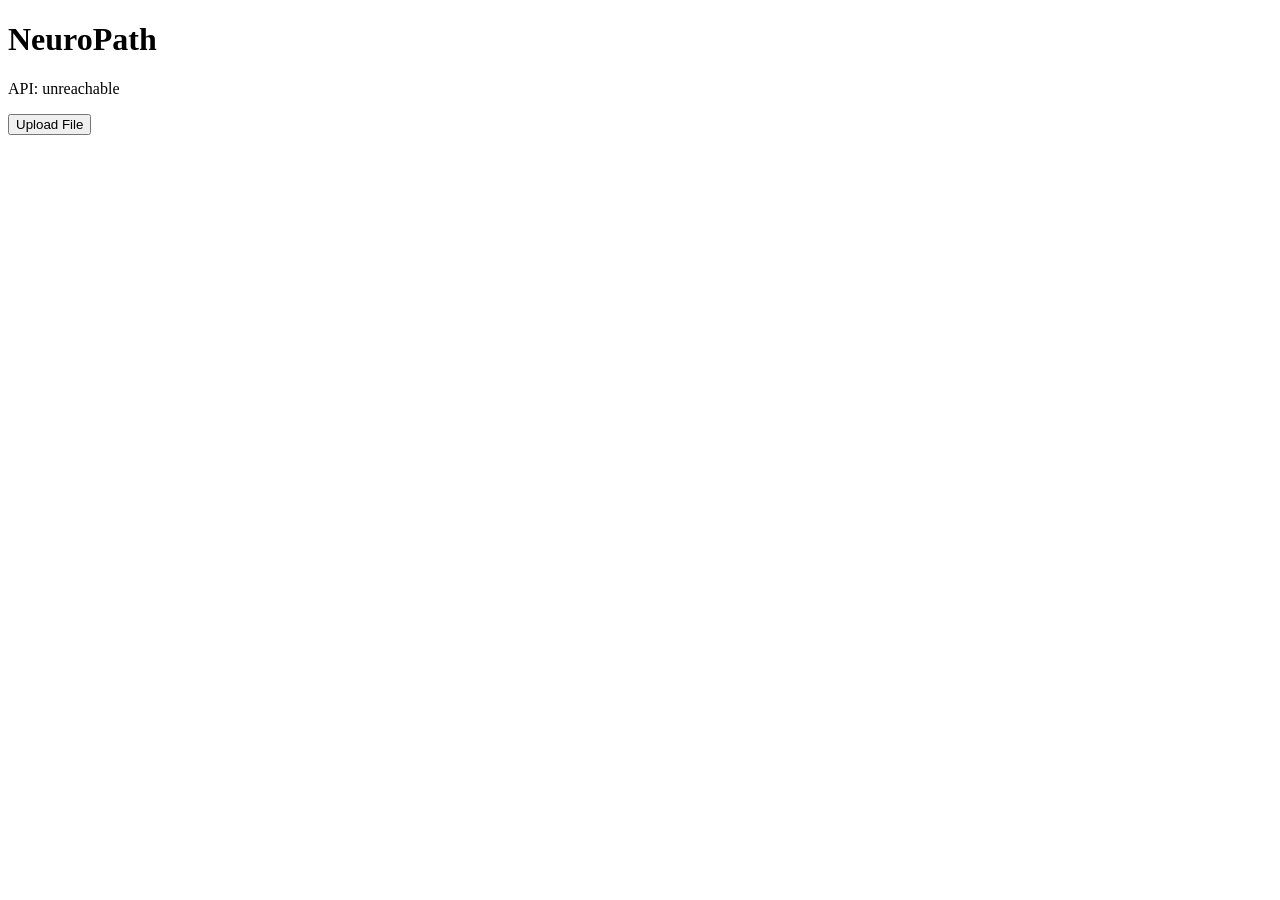
==== frontend/index.html @ 63535d6a "Add FastAPI backend, Nginx frontend & Docker Introduce a minimal FastAPI backend and simple static f" ====
<!DOCTYPE html>
<html lang="en">
<head>
  <meta charset="UTF-8">
  <title>NeuroPath</title>
</head>
<body>
  <h1>NeuroPath</h1>
  <p id="status">checking api...</p>
  <button id="file-upload">Upload File</button>

  <script>
    fetch("http://localhost:8000/health")
      .then(res => res.json())
      .then(data => {
        document.getElementById("status").textContent = "API: " + data.status
      })
      .catch(() => {
        document.getElementById("status").textContent = "API: unreachable"
      })
    
    document.getElementById("file-upload").addEventListener("click", () => {
      const input = document.createElement("input")
      input.type = "file"
      input.onchange = e => {
        const file = e.target.files[0]
        const formData = new FormData()
        formData.append("file", file)

        fetch("http://localhost:8000/upload", {
          method: "POST",
          body: formData
        })
        .then(res => res.json())
        .then(data => {
          alert("File uploaded successfully: " + data.filename)
        })
        .catch(() => {
          alert("File upload failed.")
        })
      }
      input.click()
    })


  </script>
</body>
</html>
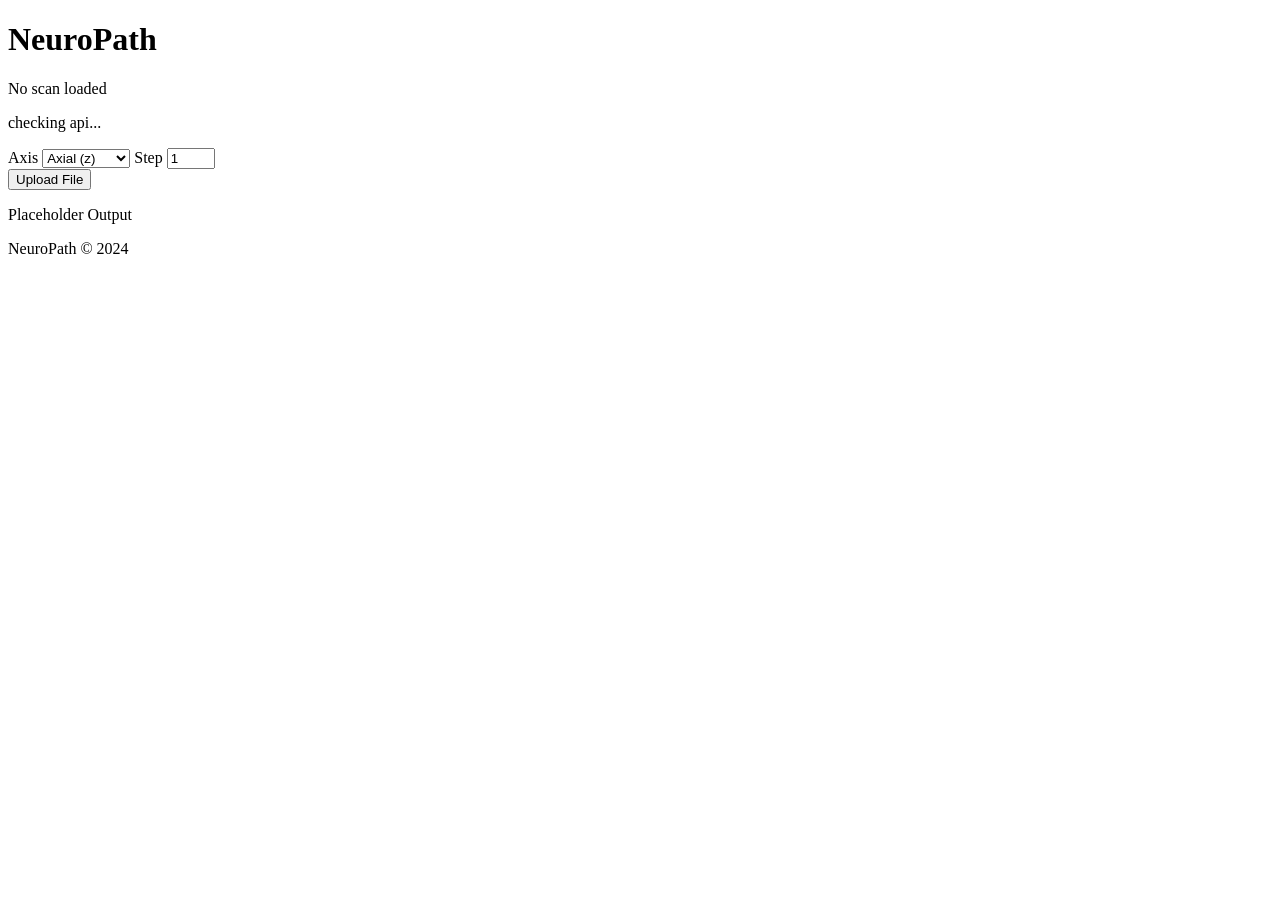
==== commit ea5db89b: "Add NIfTI rendering API, frontend, and Docker Introduce server-side NIfTI rendering and a simple fro" ====
--- a/frontend/index.html
+++ b/frontend/index.html
@@ -1,48 +1,39 @@
 <!DOCTYPE html>
 <html lang="en">
-<head>
-  <meta charset="UTF-8">
-  <title>NeuroPath</title>
-</head>
-<body>
-  <h1>NeuroPath</h1>
-  <p id="status">checking api...</p>
-  <button id="file-upload">Upload File</button>
+  <head>
+    <meta charset="UTF-8">
+    <meta name="viewport" content="width=device-width, initial-scale=1.0">
+    <link rel="stylesheet" href="/css/styles.css">
+    <title>NeuroPath</title>
+  </head>
+  <body>
+    <h1>NeuroPath</h1>
+      <div id="render-container">
+      <img id="brain-render" alt="Brain render" hidden>
+      <div id="render-placeholder"><span>No scan loaded</span></div>
+      <input type="range" id="slice-slider" min="0" value="0" style="display:none; width:100%">
+    </div>
+    <p id="status">checking api...</p>
+    <div class="controls">
+      <label>
+        Axis
+        <select id="axis-select">
+          <option value="2">Axial (z)</option>
+          <option value="0">Sagittal (x)</option>
+          <option value="1">Coronal (y)</option>
+        </select>
+      </label>
+      <label>
+        Step
+        <input type="number" id="step-input" value="1" min="1" max="10">
+      </label>
+    </div>
+    <button id="file-upload">Upload File</button>
+    <p id="output">Placeholder Output</p>
+    <script src="/js/scripts.js"></script>
 
-  <script>
-    fetch("http://localhost:8000/health")
-      .then(res => res.json())
-      .then(data => {
-        document.getElementById("status").textContent = "API: " + data.status
-      })
-      .catch(() => {
-        document.getElementById("status").textContent = "API: unreachable"
-      })
-    
-    document.getElementById("file-upload").addEventListener("click", () => {
-      const input = document.createElement("input")
-      input.type = "file"
-      input.onchange = e => {
-        const file = e.target.files[0]
-        const formData = new FormData()
-        formData.append("file", file)
-
-        fetch("http://localhost:8000/upload", {
-          method: "POST",
-          body: formData
-        })
-        .then(res => res.json())
-        .then(data => {
-          alert("File uploaded successfully: " + data.filename)
-        })
-        .catch(() => {
-          alert("File upload failed.")
-        })
-      }
-      input.click()
-    })
-
-
-  </script>
-</body>
+  </body>
+  <footer>
+    <p>NeuroPath &copy; 2024</p>
+  </footer>
 </html>
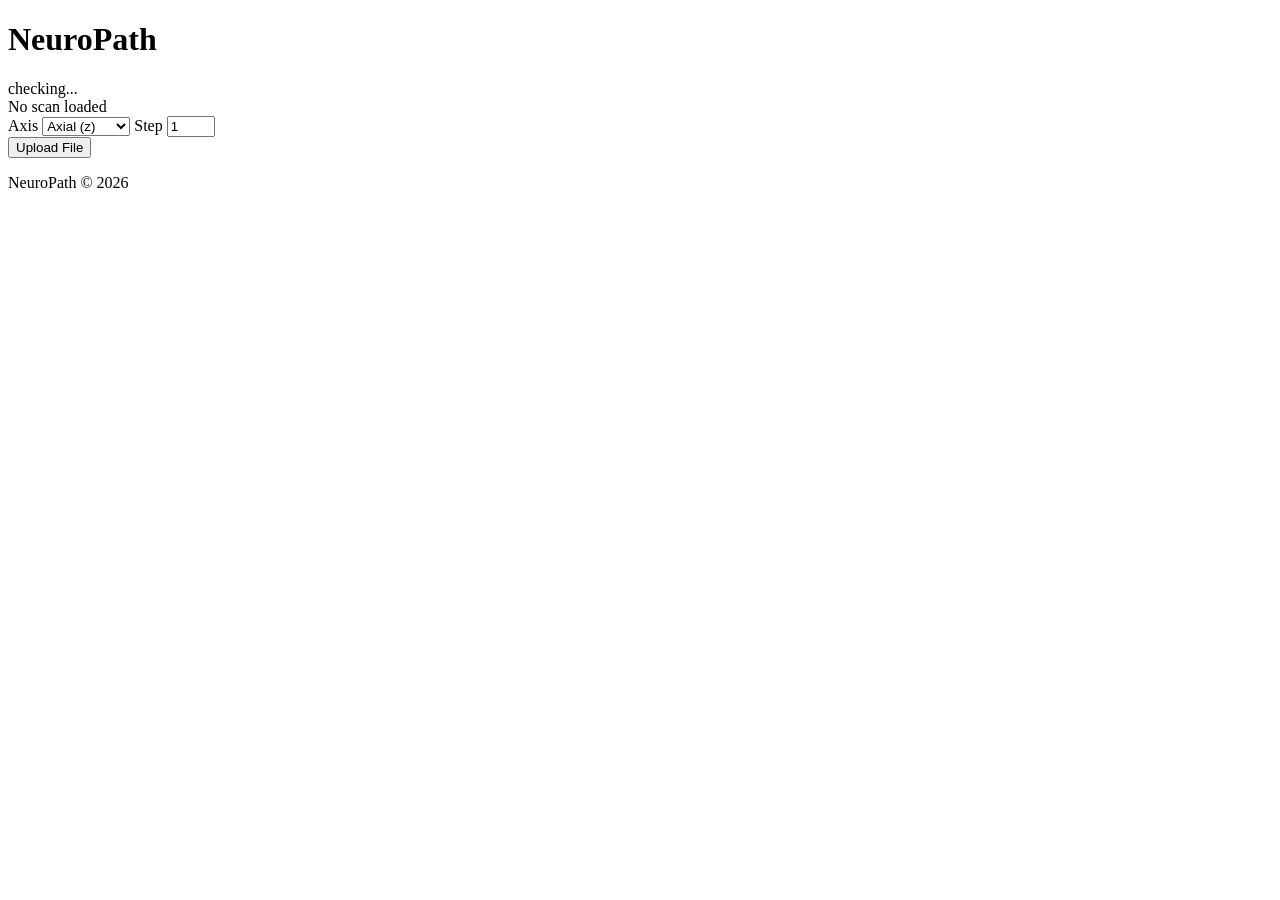
==== commit 7ec41c12: "Refactor frontend styles and HTML structure; enhance API health check and file upload functionality" ====
--- a/frontend/index.html
+++ b/frontend/index.html
@@ -4,16 +4,24 @@
     <meta charset="UTF-8">
     <meta name="viewport" content="width=device-width, initial-scale=1.0">
     <link rel="stylesheet" href="/css/styles.css">
+    <link rel="preconnect" href="https://fonts.googleapis.com">
+    <link href="https://fonts.googleapis.com/css2?family=Syne:wght@400;700&family=DM+Mono:wght@400;500&display=swap" rel="stylesheet">
     <title>NeuroPath</title>
   </head>
   <body>
-    <h1>NeuroPath</h1>
-      <div id="render-container">
-      <img id="brain-render" alt="Brain render" hidden>
+    <header class="np-header">
+      <h1 class="np-title">NeuroPath</h1>
+      <div class="np-status">
+        <span class="np-dot" id="api-dot"></span>
+        <span id="api-health">checking...</span>
+      </div>
+    </header>
+
+    <div id="render-container">
+      <img id="brain-render" hidden>
       <div id="render-placeholder"><span>No scan loaded</span></div>
-      <input type="range" id="slice-slider" min="0" value="0" style="display:none; width:100%">
     </div>
-    <p id="status">checking api...</p>
+    <input type="range" id="slice-slider" min="0" value="0" style="display:none; width:100%">
     <div class="controls">
       <label>
         Axis
@@ -29,11 +37,9 @@
       </label>
     </div>
     <button id="file-upload">Upload File</button>
-    <p id="output">Placeholder Output</p>
-    <script src="/js/scripts.js"></script>
-
+    <script src="/js/scripts.js" defer></script>
   </body>
   <footer>
-    <p>NeuroPath &copy; 2024</p>
+    <p>NeuroPath &copy; 2026</p>
   </footer>
 </html>
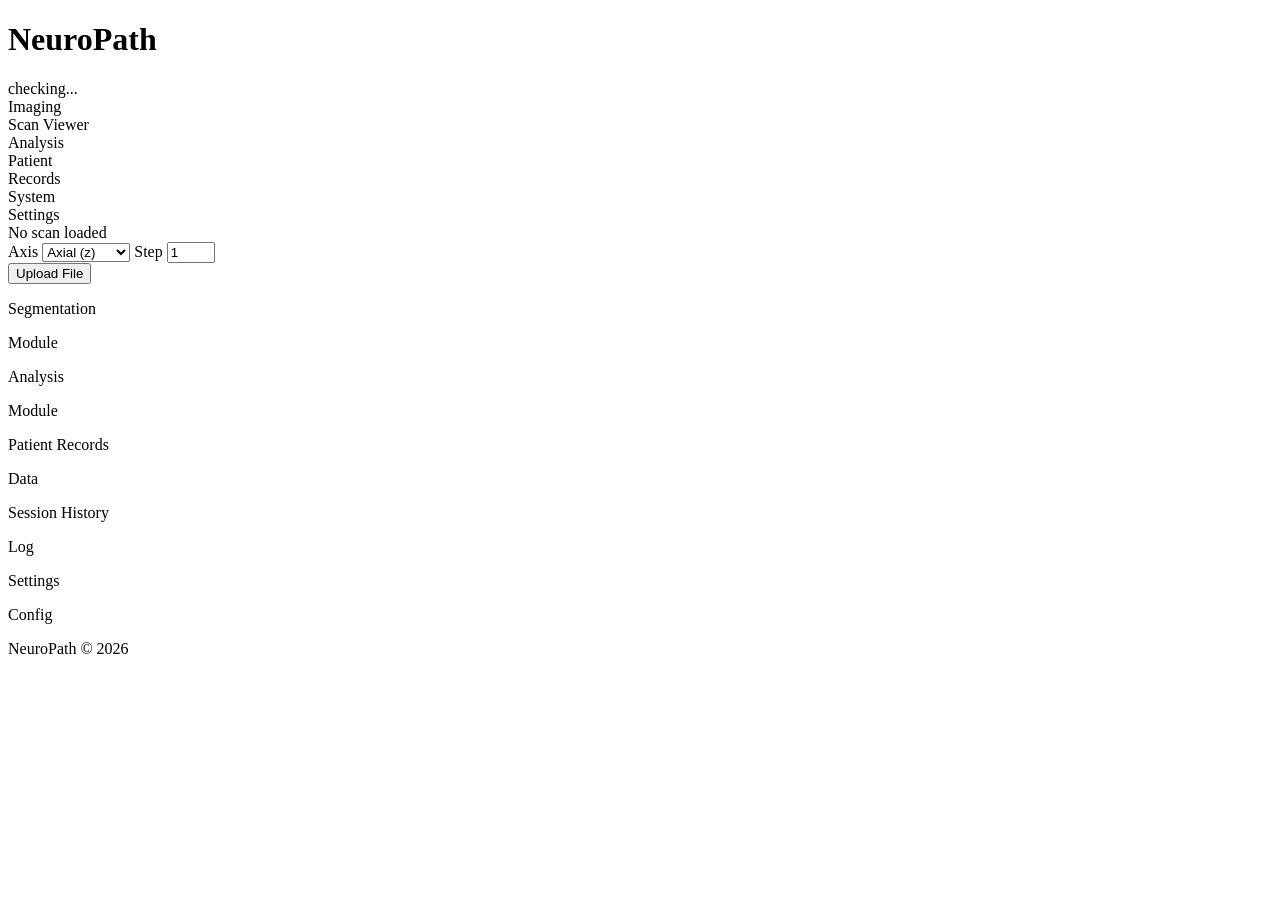
==== commit c77be46c: "Implement responsive layout with grid for header, sidebar, and main content; added navigation functi" ====
--- a/frontend/index.html
+++ b/frontend/index.html
@@ -9,6 +9,7 @@
     <title>NeuroPath</title>
   </head>
   <body>
+ 
     <header class="np-header">
       <h1 class="np-title">NeuroPath</h1>
       <div class="np-status">
@@ -16,30 +17,98 @@
         <span id="api-health">checking...</span>
       </div>
     </header>
+ 
+    <nav class="np-sidenav">
+      <span class="np-nav-group-label">Imaging</span>
+ 
+      <div class="np-nav-item active" data-target="section-viewer">
+        Scan Viewer
+      </div>
+ 
+      <div class="np-nav-item" data-target="section-analysis">
+        Analysis
+      </div>
+ 
+      <div class="np-nav-divider"></div>
+      <span class="np-nav-group-label">Patient</span>
+ 
+      <div class="np-nav-item" data-target="section-records">
+        Records
+      </div>
+ 
+      <div class="np-nav-divider"></div>
+      <span class="np-nav-group-label">System</span>
+ 
+      <div class="np-nav-item" data-target="section-settings">
+        Settings
+      </div>
+    </nav>
+ 
+    <main>
 
-    <div id="render-container">
-      <img id="brain-render" hidden>
-      <div id="render-placeholder"><span>No scan loaded</span></div>
-    </div>
-    <input type="range" id="slice-slider" min="0" value="0" style="display:none; width:100%">
-    <div class="controls">
-      <label>
-        Axis
-        <select id="axis-select">
-          <option value="2">Axial (z)</option>
-          <option value="0">Sagittal (x)</option>
-          <option value="1">Coronal (y)</option>
-        </select>
-      </label>
-      <label>
-        Step
-        <input type="number" id="step-input" value="1" min="1" max="10">
-      </label>
-    </div>
-    <button id="file-upload">Upload File</button>
-    <script src="/js/scripts.js" defer></script>
-  </body>
-  <footer>
-    <p>NeuroPath &copy; 2026</p>
-  </footer>
+      <section class="np-section active" id="section-viewer">
+        <div id="render-container">
+          <img id="brain-render" hidden>
+          <div id="render-placeholder"><span>No scan loaded</span></div>
+        </div>
+        <input type="range" id="slice-slider" min="0" value="0" style="display:none">
+        <div class="controls">
+          <label>
+            Axis
+            <select id="axis-select">
+              <option value="2">Axial (z)</option>
+              <option value="0">Sagittal (x)</option>
+              <option value="1">Coronal (y)</option>
+            </select>
+          </label>
+          <label>
+            Step
+            <input type="number" id="step-input" value="1" min="1" max="10">
+          </label>
+        </div>
+        <button id="file-upload">Upload File</button>
+      </section>
+ 
+      <section class="np-section" id="section-segments">
+        <p class="section-heading">Segmentation</p>
+        <div class="np-placeholder">
+          <span class="np-placeholder-tag">Module</span>
+        </div>
+      </section>
+ 
+      <section class="np-section" id="section-analysis">
+        <p class="section-heading">Analysis</p>
+        <div class="np-placeholder">
+          <span class="np-placeholder-tag">Module</span>
+        </div>
+      </section>
+ 
+      <section class="np-section" id="section-records">
+        <p class="section-heading">Patient Records</p>
+        <div class="np-placeholder">
+          <span class="np-placeholder-tag">Data</span>
+        </div>
+      </section>
+ 
+      <section class="np-section" id="section-history">
+        <p class="section-heading">Session History</p>
+        <div class="np-placeholder">
+          <span class="np-placeholder-tag">Log</span>
+        </div>
+      </section>
+
+      <section class="np-section" id="section-settings">
+        <p class="section-heading">Settings</p>
+        <div class="np-placeholder">
+          <span class="np-placeholder-tag">Config</span>
+        </div>
+      </section>
+ 
+    </main>
+ 
+    <footer>
+      <p>NeuroPath &copy; 2026</p>
+    </footer>
+
+    <script src="/js/scripts.js"></script>
 </html>
